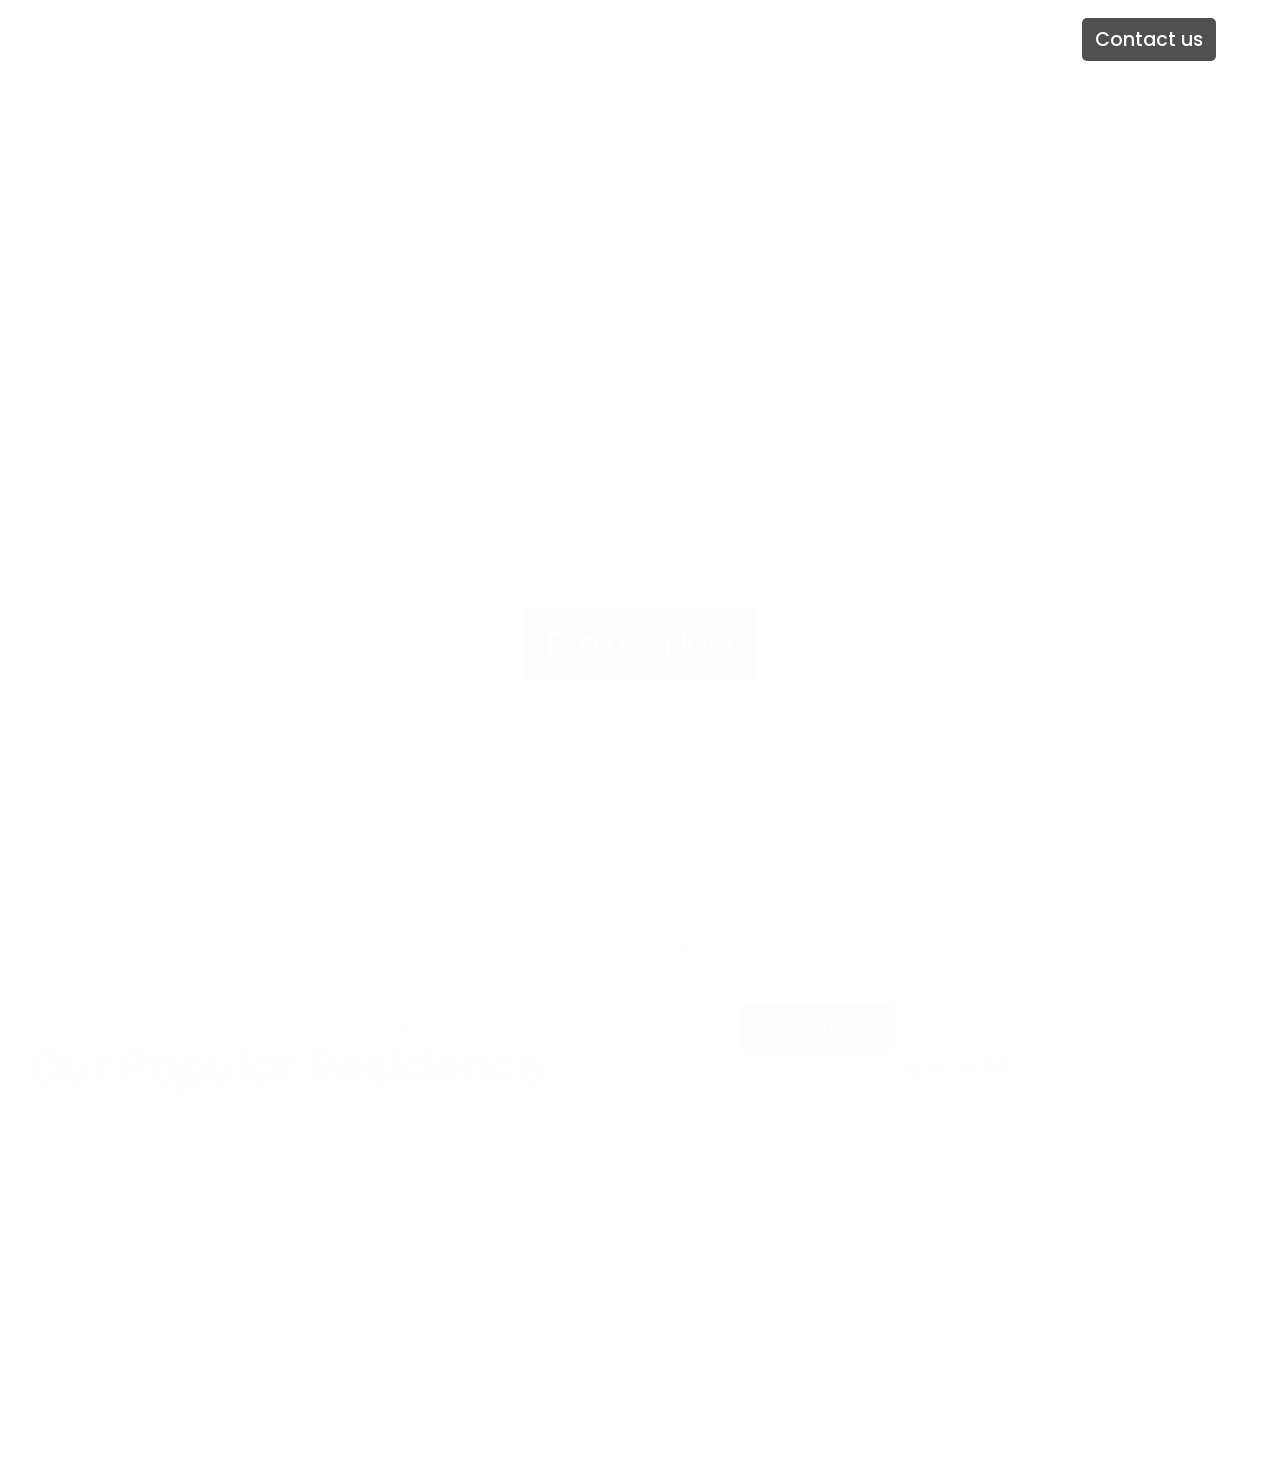
==== index.html @ 3b376244 "Add files via upload" ====
<!DOCTYPE html>
<html lang="en">

<head>
    <meta charset="UTF-8">
    <meta http-equiv="X-UA-Compatible" content="IE=edge">
    <meta name="viewport" content="width=device-width, initial-scale=1.0">
    <title>PG Rent Services</title>
    <!-- custom css link  -->
    <link rel="stylesheet" href="./style.css">
    <link rel="stylesheet" href="./media.css">
    <!-- custom css link  -->
</head>

<body>
    <!-- navbar  -->
    <nav class="navbar">
        <div class="container">
            <div class="logo">
                JIYA
            </div>

            <ul class="nav-list ">
                <li><a href="#property" class="list-item">Property</a></li>
                <li><a href="#service" class="list-item">Service</a></li>
                <li><a href="#product" class="list-item">Product</a></li>
                <li><a href="#aboutus  " class="list-item">About us</a></li>
                <li><a href=" #contact" class="list-item contact ">Contact us</a></li>
            </ul>

            <div class="mobile-menu" onclick="showMenu()">
                <div class="line line1 "></div>
                <div class="line line2 "></div>
                <div class="line line3 "></div>
            </div>
        </div>
    </nav>
    <!-- navbar  -->

    <!-- header  -->
    <section class="header">
        <div class="container">
            <div class="header-info">
                <h1 class="header-headline">PG LIFE By Jiya Sharma </h1>
                <p class="header-subtitle">
                    we help you get Perfect Paying Guest!
                    We are professional house consultant
                </p>

                <a href="" class="cta">Explore Now</a>
            </div>
        </div>
    </section>
    <!-- header  -->

    <!-- search box -->
    <form>
        <div class="container">
            <div class="input">
                <input type="text" placeholder="loaction">
                <img src="./images/location.svg" alt="">
            </div>
            <div class="input">
                <input type="text" placeholder="type">
                <img src="./images/home1.svg" alt="" id="">
            </div>
            <div class="input">
                <input type="text" placeholder="budget">
                <img src="./images/money.svg" alt="">
            </div>
            <div class="input search">
                <input type="submit" value="search now">

            </div>
        </div>
    </form>
    <!-- search box -->

    <!-- product  -->
    <section id="product">
        <div class="product-info">
            <h2 class="product-title">
                our Popular Residence
            </h2>

            <a href="" class="product-btn">
                Explore All
                <img src="./images/arrow.svg" alt="">
            </a>
        </div>
        <div class="container">
            <div class="product-card">
                <img src="./images/house1.jpeg" alt="" class="product-img">
                <div class="card-info">

                    <div class="card-info-content">
                        <img src="./images/location.svg" alt="">
                        <p class="loaction-name">Kabir Park, GT ROAD, Amritsar</p>
                    </div>
                    <div class="card-info-content">
                        <div class="content">
                            <img src="./images/bed.svg" alt="">
                            <p>4 Bed</p>
                        </div>
                        <div class="content">
                            <img src="./images/size.svg" alt="">
                            <p>10x10m</p>
                        </div>
                        <div class="content">
                            <img src="./images/area.svg" alt="">
                            <p>3000/-</p>
                        </div>
                    </div>
                    <div class="price">
                        <p>4000/-</p>
                        <a href="" class="booking-btn">Book Now</a>
                    </div>

                </div>
            </div>
            <div class="product-card">
                <img src="./images/house2.jpg" alt="" class="product-img">
                <div class="card-info">

                    <div class="card-info-content">
                        <img src="./images/location.svg" alt="">
                        <p class="location-name">Near Ram Bagh, Amritsar</p>
                    </div>
                    <div class="card-info-content">
                        <div class="content">
                            <img src="./images/bed.svg" alt="">
                            <p>4 Bed</p>
                        </div>
                        <div class="content">
                            <img src="./images/size.svg" alt="">
                            <p>10x10m</p>
                        </div>
                        <div class="content">
                            <img src="./images/area.svg" alt="">
                            <p>140 sq.ft</p>
                        </div>
                    </div>
                    <div class="price">
                        <p>9800/-</p>
                        <a href="" class="booking-btn">Book Now</a>
                    </div>

                </div>
            </div>
            <div class="product-card">
                <img src="./images/house3.jpeg" alt="" class="product-img">
                <div class="card-info">

                    <div class="card-info-content">
                        <img src="./images/location.svg" alt="">
                        <p class="loaction-name">Sadar Bazar, Amritsar</p>
                    </div>
                    <div class="card-info-content">
                        <div class="content">
                            <img src="./images/bed.svg" alt="">
                            <p>4 Bed</p>
                        </div>
                        <div class="content">
                            <img src="./images/size.svg" alt="">
                            <p>10x10m</p>
                        </div>
                        <div class="content">
                            <img src="./images/area.svg" alt="">
                            <p>900 sqft</p>
                        </div>
                    </div>
                    <div class="price">
                        <p>9000/-</p>
                        <a href="" class="booking-btn">Book Now</a>
                    </div>

                </div>
            </div>
        </div>
    </section>
    <!-- product  -->

    <!-- gsap link  -->
    <script src="https://cdnjs.cloudflare.com/ajax/libs/gsap/3.10.4/gsap.min.js" integrity="sha512-VEBjfxWUOyzl0bAwh4gdLEaQyDYPvLrZql3pw1ifgb6fhEvZl9iDDehwHZ+dsMzA0Jfww8Xt7COSZuJ/slxc4Q==" crossorigin="anonymous" referrerpolicy="no-referrer"></script>

    <!-- gsap link  -->

    <script src="./app.js"></script>
</body>

</html>
---- style.css ----
/* google font  */
@import url('https://fonts.googleapis.com/css2?family=Poppins:wght@200;300;400;500;700&display=swap');
/* google font  */

/*
  2. Remove default margin
*/
* {
    margin: 0;
}

/*
    3. Allow percentage-based heights in the application
  */
html,
body {
    height: 100%;
    font-family: 'Poppins', sans-serif;
    font-size: 16px;
}

/*
    Typographic tweaks!
    4. Add accessible line-height
    5. Improve text rendering
  */
body {
    line-height: 1.5;
    -webkit-font-smoothing: antialiased;
   

}

/*
    6. Improve media defaults
  */
img,
picture,
video,
canvas,
svg {
    display: block;
    max-width: 100%;
}

/*
    7. Remove built-in form typography styles
  */
input,
button,
textarea,
select {
    font: inherit;
}

/*
    8. Avoid text overflows
  */
p,
h1,
h2,
h3,
h4,
h5,
h6 {
    overflow-wrap: break-word;
}

li {
    list-style: none;
}

a {
    text-decoration: none;
    color: inherit;
}

/* navbar style  */
nav {
    width: 100%;
    max-width: 1980px;
    position: absolute;
    inset: 0 0 100% 0;

}

nav .container {
    width: 90%;
    margin: 0 auto;
    min-height: 80px;
    background-color: transparent;
    display: flex;
    justify-content: space-between;
    align-items: center;
}

.logo {
    font-weight: 600;
    font-size: 1.5rem;
    color: #fff;
}

.nav-list {
    flex-basis: 50%;
    display: flex;
    justify-content: space-between;
    align-items: center;
}

.list-item {
    color: #fff;
    font-size: 1.2rem;
    font-weight: 500;
    transition: opacity 300ms ease;
}

.list-item:hover {
    opacity: 0.8;
}

.contact {
    background-color: #505050;
    padding: 0.5rem 0.8rem;
    border-radius: 5px;
}


.mobile-menu{
    display: none;
}
/* navbar style  */

.header {
    width: 100%;
    max-width: 1980px;
    background-image: url(./images/banner1.png);
    height: 100vh;
    background-size: cover;
    background-position: center;
    background-repeat: no-repeat;
    z-index: 2;

}

.header .container {
    width: 90%;
    margin: 0 auto;
    display: flex;
    justify-content: space-between;
    align-items: center;
    height: 100%;
}

.header-info {
    width: 90%;
    margin-inline: auto;
    display: flex;
    justify-content: center;
    align-items: center;
    flex-direction: column;
    height: 100%;
    z-index: 2;

}

.header-headline {
    font-size: 6rem;
    text-align: center;
    font-weight: 900;
    line-height: 110%;
    text-transform: capitalize;
    color: white;
    padding-block: 1rem;
}

.header-subtitle {
    font-size: 1.5rem;
    width: 60%;
    text-align: center;
    color: #f1f1f1;
    text-transform: capitalize;
    padding-bottom: 2rem;
}

.cta {
    width: 200px;
    background-color: #505050;
    color: #fff;
    text-align: center;
    padding: 0.8rem 1rem;
    border-radius: 5px;
    font-size: 2rem;
}

form {
    max-width: 1980px;
    width: 100%;
    margin-top: -50px;
}

form .container {
    width: 80%;
    margin-inline: auto;
    background-color: #fff;
    box-shadow: 0px 5px 10px rgba(80, 80, 80, 0.30);
    display: flex;
    justify-content: center;
    flex-wrap: wrap;
    align-items: center;
    min-height: 100px;
    gap: 2rem;
    border-radius: 0.6rem;
}

.input {
    flex-basis: 22%;
    background-color: transparent;
    height: 100%;
    display: flex;
    justify-content: center;
    align-items: center;
    border: 0.3px solid rgba(80, 80, 80, .30);
    padding: 0.5rem 0;
    border-radius: 5px;
}

.input input {
    outline: 0;
    border: 0;
    background-color: transparent;
    text-transform: uppercase;
    font-size: 1rem;

}

.search {
    background-color: #505050;
    flex-basis: 15%;
    border-radius: 5px;
    cursor: pointer;
    transition: opacity 300ms;

}

.search>* {
    color: #fff;
    text-transform: uppercase;
    cursor: pointer;

}

.search:hover {
    opacity: 0.8;
}


/* product  */
#product {
    width: 100%;
    max-width: 1980px;
    padding-block: 4rem;
}

.product-info {
    width: 80%;
    margin: 0 auto;
    display: flex;
    justify-content: space-between;
    padding-bottom: 2rem;
}

.product-info .product-title {
    font-size: 2.8rem;
    font-weight: 500;
    text-transform: capitalize;
    color: #505050;
    width: 70%;
}

.product-btn {
    background-color: transparent;
    color: #505050;
    font-size: 1.5rem;
    display: flex;
    width: 20%;
    justify-content: center;
    align-items: center;
    min-height: 20px;
    transition: color 300ms;
}

.product-btn:hover {
    color: #000;
}

#product .container {
    width: 90%;
    margin-inline: auto;
    display: flex;
    justify-content: center;
    align-items: center;
    flex-wrap: wrap;
    gap: 1rem;
}

.product-card {
    flex-basis: 28%;
    /* background-color: royalblue; */
    border-radius: 10px;
    display: flex;
    justify-content: center;
    align-items: flex-start;
    flex-direction: column;
    /* border: 0.5px solid rgba(80, 80, 80, 0.30); */
    box-shadow: 0px 5px 10px rgba(80, 80, 80, 0.20);
    padding-bottom: 1rem;
    overflow: hidden;

}

.product-card:hover .product-img{
    transform: scale(1.035);
}

.product-img {
    flex-basis: 100%;
    object-fit: cover;
    transition:  300ms ease;
}

.card-info {
    display: flex;
    justify-content: center;
    align-items: center;

    flex-direction: column;
    /* background-color: red; */
    width: 100%;
    gap: 1rem;
    padding-top: 0.5rem;
}

.card-info-content {
    display: flex;
    text-transform: uppercase;
    min-height: 20px;
    justify-self: center;
    align-items: center;
    gap: 0.5rem;
    /* background-color: yellow; */
    width: 90%;
    margin-inline: auto;

}

.content {
    flex-basis: 30%;
    display: flex;
    justify-content: start;
    min-height: 20px;
    align-items: center;
}

.content p {
    font-size: 1rem;
}

.price {
    display: flex;
    justify-content: space-between;
    width: 90%;
    margin-inline: auto;

    gap: 10px;

}

.price p {
    font-size: 1.5rem;
    flex-basis: 30%;

}

.booking-btn {
    color: #fff;
    background-color: #505050;
    flex-basis: 50%;
    padding: 0.5rem 0.5rem;
    text-align: center;
    font-size: 1rem;
    border-radius: 5px;
}


/* product  */
---- media.css ----
@media (max-width:600px) {
    .navbar {

        box-shadow: 2px 2px 2px rgba(80, 80, 80, 0.15);
        min-height: 80px;
        z-index: 9999;
    }

    .logo {
        color: #fff;
    }




    .nav-list {
        position: absolute;
        flex-direction: column;
        align-items: start;
        top: -50vh;
        gap: 2rem;
        left: 0%;
        padding-left: 0;
        transition: opacity 200ms ease-in-out;
        background-color: #505050;
        width: 100%;
    opacity: 0;
        justify-content: start;

    
       

    }

    .nav-list :last-child {
        padding-bottom: 1rem;
        
    }
    
    .nav-list.active {
        opacity: 1;
        top: 60px;
        padding-left: 1rem;
        padding-top: 1rem;
        z-index: 9999;

    }


    .contact {
        background-color: transparent;
        padding-left: 0;
    }

    .mobile-menu {
        display: block;
        position: relative;
        height: 35px;
        width: 35px;
        /* background-color: rgb(224, 228, 13); */
        display: flex;
        justify-content: center;
        align-items: center;
        flex-direction: column;
        gap: 0.5rem;
        margin-right: 1rem;

    }

    .line {
        width: 90%;
        height: 4px;
        background-color: #fff;
        border-radius: 5px;
        position: absolute;
        transition: transform 300ms ease-in-out;
    }

    .line1 {
        top: 3px;
    }

    .line1.active {
        transform: rotate(49deg);
        top: 15px;
    }

    .line2.active {
        transform: translateX(30px);
        opacity: 0;
    }

    .line3 {
        bottom: 3px;

    }

    .line3.active {

        transform: rotate(-49deg);
        bottom: 16px;

    }

   

    

    .header {
        height: 600px;
        /* z-index: -1; */
    }

    .header.container {
        width: 100%;
        z-index: -99;
    }
    .header-info{
        z-index: 989;
    }

    .header-headline {
        font-size: 2.5rem;
        /* text-align: left; */
        width: 100%;
        padding: 0;
        line-height: 140%;
        font-weight: 900;
    }

    .header-subtitle {
        width: 100%;
        font-size: 0.825rem;
        padding: 1rem;
    }

    .cta {
        width: 100px;
        font-size: 0.825rem;
    }

    form{
        width: 100%;
        display: block;
        margin-top: -100px;
        border-radius: 0;
    }
    form .container{
        width: 100%;
     border-top-right-radius: 0;
     border-top-left-radius: 0;
     box-shadow: 0px 5px 10px rgba(80, 80, 80, 0.15);
        padding-block: 2rem;
    }

    .input{
        flex-basis: 70%;
    }
    #product {
       
    }

    .product-info{
       width: 90%;
       flex-direction: column;
       justify-content: center;
       /* background-color: red; */
    }
    
.product-info .product-title{
        font-size: 1.5rem;
        width: 100%;
        flex-basis: 100%;
        text-align: center;
    }
    .product-btn{
        width: 350px;
    }
    #product .container{
        gap: 2rem;
    }

    .product-card{
        flex-basis: 100%;
    }
}
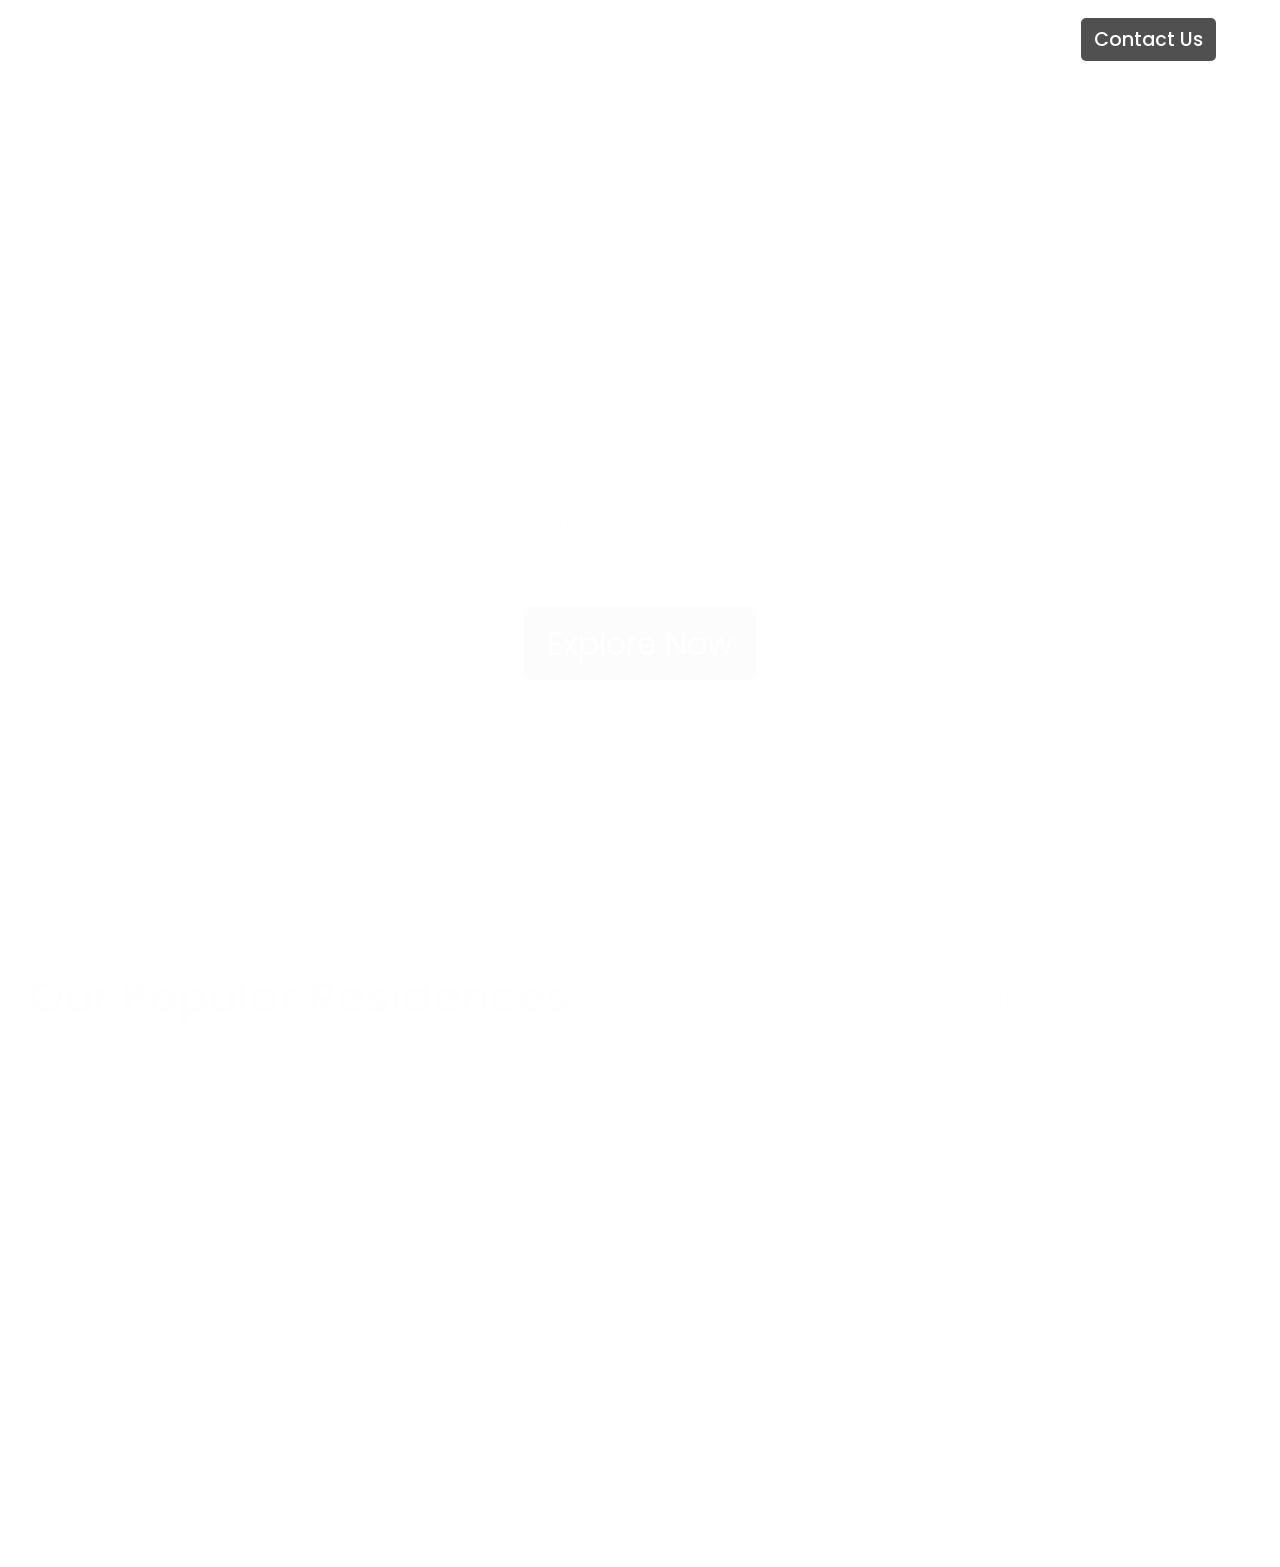
==== commit 6104437f: "Update index.html" ====
--- a/index.html
+++ b/index.html
@@ -1,191 +1,324 @@
 <!DOCTYPE html>
 <html lang="en">
-
 <head>
     <meta charset="UTF-8">
     <meta http-equiv="X-UA-Compatible" content="IE=edge">
     <meta name="viewport" content="width=device-width, initial-scale=1.0">
     <title>PG Rent Services</title>
-    <!-- custom css link  -->
     <link rel="stylesheet" href="./style.css">
     <link rel="stylesheet" href="./media.css">
-    <!-- custom css link  -->
+    <style>
+        /* Modal Styles */
+        .modal {
+            display: none;
+            position: fixed;
+            top: 0;
+            left: 0;
+            width: 100%;
+            height: 100%;
+            background-color: rgba(0, 0, 0, 0.5);
+            justify-content: center;
+            align-items: center;
+            z-index: 1000;
+        }
+
+        .modal-content {
+            background-color: #fff;
+            padding: 20px;
+            width: 90%;
+            max-width: 400px;
+            border-radius: 8px;
+            text-align: center;
+            position: relative;
+        }
+
+        .close {
+            color: #aaa;
+            font-size: 24px;
+            position: absolute;
+            top: 10px;
+            right: 15px;
+            cursor: pointer;
+        }
+
+        .filter-input {
+            margin: 15px 0;
+            text-align: left;
+        }
+
+        .filter-input label {
+            font-weight: bold;
+            margin-bottom: 5px;
+            display: block;
+        }
+
+        .filter-input input {
+            width: 100%;
+            padding: 8px;
+            border: 1px solid #ddd;
+            border-radius: 4px;
+        }
+
+        .search-btn {
+            background-color: #4CAF50;
+            color: white;
+            padding: 10px 20px;
+            border: none;
+            border-radius: 5px;
+            cursor: pointer;
+            margin-top: 10px;
+            width: 100%;
+        }
+    </style>
 </head>
 
 <body>
-    <!-- navbar  -->
+    <!-- Navbar Section -->
     <nav class="navbar">
         <div class="container">
-            <div class="logo">
-                JIYA
-            </div>
-
-            <ul class="nav-list ">
-                <li><a href="#property" class="list-item">Property</a></li>
-                <li><a href="#service" class="list-item">Service</a></li>
-                <li><a href="#product" class="list-item">Product</a></li>
-                <li><a href="#aboutus  " class="list-item">About us</a></li>
-                <li><a href=" #contact" class="list-item contact ">Contact us</a></li>
+            <div class="logo">JIYA</div>
+            <ul class="nav-list">
+                <li><a href="testimonials.html" class="list-item">Testimonials</a></li>
+                <li><a href="about.html" class="list-item">About Us</a></li>
+                <li><a href="contact.html" class="list-item contact">Contact Us</a></li>
             </ul>
-
             <div class="mobile-menu" onclick="showMenu()">
-                <div class="line line1 "></div>
-                <div class="line line2 "></div>
-                <div class="line line3 "></div>
+                <div class="line line1"></div>
+                <div class="line line2"></div>
+                <div class="line line3"></div>
             </div>
         </div>
     </nav>
-    <!-- navbar  -->
-
-    <!-- header  -->
+
+    <!-- Header Section -->
     <section class="header">
         <div class="container">
             <div class="header-info">
-                <h1 class="header-headline">PG LIFE By Jiya Sharma </h1>
-                <p class="header-subtitle">
-                    we help you get Perfect Paying Guest!
-                    We are professional house consultant
-                </p>
-
-                <a href="" class="cta">Explore Now</a>
+                <h1 class="header-headline">PG LIFE By Jiya Sharma</h1>
+                <p class="header-subtitle">We help you get the perfect paying guest! We are professional house consultants.</p>
+                <a href="javascript:void(0);" class="cta" onclick="openSearchModal()">Explore Now</a>
             </div>
         </div>
     </section>
-    <!-- header  -->
-
-    <!-- search box -->
-    <form>
-        <div class="container">
-            <div class="input">
-                <input type="text" placeholder="loaction">
-                <img src="./images/location.svg" alt="">
+
+    <!-- Search Modal -->
+    <div id="searchModal" class="modal">
+        <div class="modal-content">
+            <span class="close" onclick="closeSearchModal()">&times;</span>
+            <h2>Filter Properties</h2>
+            <form>
+                <div class="filter-input">
+                    <label for="location">Location</label>
+                    <input type="text" id="location" placeholder="Enter location">
+                </div>
+                <div class="filter-input">
+                    <label for="max-cost">Max Cost</label>
+                    <input type="number" id="max-cost" placeholder="Enter max cost">
+                </div>
+                <button type="submit" class="search-btn">Search Now</button>
+            </form>
+        </div>
+    </div>
+
+    <!-- Product Section -->
+        <!-- product  -->
+        <section id="product">
+            <div class="product-info">
+                <h2 class="product-title">Our Popular Residences</h2>
+                <a href="" class="product-btn">Explore All <img src="./images/arrow.svg" alt=""></a>
             </div>
-            <div class="input">
-                <input type="text" placeholder="type">
-                <img src="./images/home1.svg" alt="" id="">
+            <div class="container">
+                <div class="product-card">
+                    <img src="./images/house1.jpeg" alt="" class="product-img">
+                    <div class="card-info">
+                        <div class="card-info-content">
+                            <img src="./images/location.svg" alt="">
+                            <p class="location-name">Kabir Park, GT ROAD, Amritsar</p>
+                        </div>
+                        <div class="card-info-content">
+                            <div class="content">
+                                <img src="./images/bed.svg" alt="">
+                                <p>4 Bed</p>
+                            </div>
+                            <div class="content">
+                                <img src="./images/size.svg" alt="">
+                                <p>10x10m</p>
+                            </div>
+                            <div class="content">
+                                <img src="./images/area.svg" alt="">
+                                <p>3000/-</p>
+                            </div>
+                        </div>
+                        <div class="price">
+                            <p>4000/-</p>
+                            <a href="" class="booking-btn">Book Now</a>
+                        </div>
+                    </div>
+                </div>
+                
+                <!-- Additional Properties -->
+                <div class="product-card">
+                    <img src="./images/house2.jpg" alt="" class="product-img">
+                    <div class="card-info">
+                        <div class="card-info-content">
+                            <img src="./images/location.svg" alt="">
+                            <p class="location-name">Sector 22, Chandigarh</p>
+                        </div>
+                        <div class="card-info-content">
+                            <div class="content">
+                                <img src="./images/bed.svg" alt="">
+                                <p>3 Bed</p>
+                            </div>
+                            <div class="content">
+                                <img src="./images/size.svg" alt="">
+                                <p>8x10m</p>
+                            </div>
+                            <div class="content">
+                                <img src="./images/area.svg" alt="">
+                                <p>5000/-</p>
+                            </div>
+                        </div>
+                        <div class="price">
+                            <p>5500/-</p>
+                            <a href="" class="booking-btn">Book Now</a>
+                        </div>
+                    </div>
+                </div>
+    
+                <div class="product-card">
+                    <img src="./images/house3.jpeg" alt="" class="product-img">
+                    <div class="card-info">
+                        <div class="card-info-content">
+                            <img src="./images/location.svg" alt="">
+                            <p class="location-name">Model Town, Ludhiana</p>
+                        </div>
+                        <div class="card-info-content">
+                            <div class="content">
+                                <img src="./images/bed.svg" alt="">
+                                <p>5 Bed</p>
+                            </div>
+                            <div class="content">
+                                <img src="./images/size.svg" alt="">
+                                <p>12x12m</p>
+                            </div>
+                            <div class="content">
+                                <img src="./images/area.svg" alt="">
+                                <p>6500/-</p>
+                            </div>
+                        </div>
+                        <div class="price">
+                            <p>8000/-</p>
+                            <a href="" class="booking-btn">Book Now</a>
+                        </div>
+                    </div>
+                </div>
+    
+                <div class="product-card">
+                    <img src="./images/house1.jpeg" alt="" class="product-img">
+                    <div class="card-info">
+                        <div class="card-info-content">
+                            <img src="./images/location.svg" alt="">
+                            <p class="location-name">Bathinda City</p>
+                        </div>
+                        <div class="card-info-content">
+                            <div class="content">
+                                <img src="./images/bed.svg" alt="">
+                                <p>2 Bed</p>
+                            </div>
+                            <div class="content">
+                                <img src="./images/size.svg" alt="">
+                                <p>9x10m</p>
+                            </div>
+                            <div class="content">
+                                <img src="./images/area.svg" alt="">
+                                <p>4000/-</p>
+                            </div>
+                        </div>
+                        <div class="price">
+                            <p>4500/-</p>
+                            <a href="" class="booking-btn">Book Now</a>
+                        </div>
+                    </div>
+                </div>
+    
+                <div class="product-card">
+                    <img src="./images/house2.jpg" alt="" class="product-img">
+                    <div class="card-info">
+                        <div class="card-info-content">
+                            <img src="./images/location.svg" alt="">
+                            <p class="location-name">Muktsar Sahib</p>
+                        </div>
+                        <div class="card-info-content">
+                            <div class="content">
+                                <img src="./images/bed.svg" alt="">
+                                <p>4 Bed</p>
+                            </div>
+                            <div class="content">
+                                <img src="./images/size.svg" alt="">
+                                <p>11x11m</p>
+                            </div>
+                            <div class="content">
+                                <img src="./images/area.svg" alt="">
+                                <p>5200/-</p>
+                            </div>
+                        </div>
+                        <div class="price">
+                            <p>6000/-</p>
+                            <a href="" class="booking-btn">Book Now</a>
+                        </div>
+                    </div>
+                </div>
+    
+                <div class="product-card">
+                    <img src="./images/house3.jpeg" alt="" class="product-img">
+                    <div class="card-info">
+                        <div class="card-info-content">
+                            <img src="./images/location.svg" alt="">
+                            <p class="location-name">Phagwara City</p>
+                        </div>
+                        <div class="card-info-content">
+                            <div class="content">
+                                <img src="./images/bed.svg" alt="">
+                                <p>4 Bed</p>
+                            </div>
+                            <div class="content">
+                                <img src="./images/size.svg" alt="">
+                                <p>10x11m</p>
+                            </div>
+                            <div class="content">
+                                <img src="./images/area.svg" alt="">
+                                <p>5600/-</p>
+                            </div>
+                        </div>
+                        <div class="price">
+                            <p>7000/-</p>
+                            <a href="" class="booking-btn">Book Now</a>
+                        </div>
+                    </div>
+                </div>
             </div>
-            <div class="input">
-                <input type="text" placeholder="budget">
-                <img src="./images/money.svg" alt="">
-            </div>
-            <div class="input search">
-                <input type="submit" value="search now">
-
-            </div>
-        </div>
-    </form>
-    <!-- search box -->
-
-    <!-- product  -->
-    <section id="product">
-        <div class="product-info">
-            <h2 class="product-title">
-                our Popular Residence
-            </h2>
-
-            <a href="" class="product-btn">
-                Explore All
-                <img src="./images/arrow.svg" alt="">
-            </a>
-        </div>
-        <div class="container">
-            <div class="product-card">
-                <img src="./images/house1.jpeg" alt="" class="product-img">
-                <div class="card-info">
-
-                    <div class="card-info-content">
-                        <img src="./images/location.svg" alt="">
-                        <p class="loaction-name">Kabir Park, GT ROAD, Amritsar</p>
-                    </div>
-                    <div class="card-info-content">
-                        <div class="content">
-                            <img src="./images/bed.svg" alt="">
-                            <p>4 Bed</p>
-                        </div>
-                        <div class="content">
-                            <img src="./images/size.svg" alt="">
-                            <p>10x10m</p>
-                        </div>
-                        <div class="content">
-                            <img src="./images/area.svg" alt="">
-                            <p>3000/-</p>
-                        </div>
-                    </div>
-                    <div class="price">
-                        <p>4000/-</p>
-                        <a href="" class="booking-btn">Book Now</a>
-                    </div>
-
-                </div>
-            </div>
-            <div class="product-card">
-                <img src="./images/house2.jpg" alt="" class="product-img">
-                <div class="card-info">
-
-                    <div class="card-info-content">
-                        <img src="./images/location.svg" alt="">
-                        <p class="location-name">Near Ram Bagh, Amritsar</p>
-                    </div>
-                    <div class="card-info-content">
-                        <div class="content">
-                            <img src="./images/bed.svg" alt="">
-                            <p>4 Bed</p>
-                        </div>
-                        <div class="content">
-                            <img src="./images/size.svg" alt="">
-                            <p>10x10m</p>
-                        </div>
-                        <div class="content">
-                            <img src="./images/area.svg" alt="">
-                            <p>140 sq.ft</p>
-                        </div>
-                    </div>
-                    <div class="price">
-                        <p>9800/-</p>
-                        <a href="" class="booking-btn">Book Now</a>
-                    </div>
-
-                </div>
-            </div>
-            <div class="product-card">
-                <img src="./images/house3.jpeg" alt="" class="product-img">
-                <div class="card-info">
-
-                    <div class="card-info-content">
-                        <img src="./images/location.svg" alt="">
-                        <p class="loaction-name">Sadar Bazar, Amritsar</p>
-                    </div>
-                    <div class="card-info-content">
-                        <div class="content">
-                            <img src="./images/bed.svg" alt="">
-                            <p>4 Bed</p>
-                        </div>
-                        <div class="content">
-                            <img src="./images/size.svg" alt="">
-                            <p>10x10m</p>
-                        </div>
-                        <div class="content">
-                            <img src="./images/area.svg" alt="">
-                            <p>900 sqft</p>
-                        </div>
-                    </div>
-                    <div class="price">
-                        <p>9000/-</p>
-                        <a href="" class="booking-btn">Book Now</a>
-                    </div>
-
-                </div>
-            </div>
-        </div>
-    </section>
-    <!-- product  -->
-
-    <!-- gsap link  -->
-    <script src="https://cdnjs.cloudflare.com/ajax/libs/gsap/3.10.4/gsap.min.js" integrity="sha512-VEBjfxWUOyzl0bAwh4gdLEaQyDYPvLrZql3pw1ifgb6fhEvZl9iDDehwHZ+dsMzA0Jfww8Xt7COSZuJ/slxc4Q==" crossorigin="anonymous" referrerpolicy="no-referrer"></script>
-
-    <!-- gsap link  -->
-
+        </section>
+
+    <!-- JavaScript for Modal Functionality -->
+    <script>
+        function openSearchModal() {
+            document.getElementById("searchModal").style.display = "flex";
+        }
+
+        function closeSearchModal() {
+            document.getElementById("searchModal").style.display = "none";
+        }
+
+        window.onclick = function(event) {
+            const modal = document.getElementById("searchModal");
+            if (event.target === modal) {
+                modal.style.display = "none";
+            }
+        };
+    </script>
+
+    <!-- GSAP Animation Library -->
+    <script src="https://cdnjs.cloudflare.com/ajax/libs/gsap/3.10.4/gsap.min.js" crossorigin="anonymous"></script>
     <script src="./app.js"></script>
 </body>
-
-</html>+</html>
